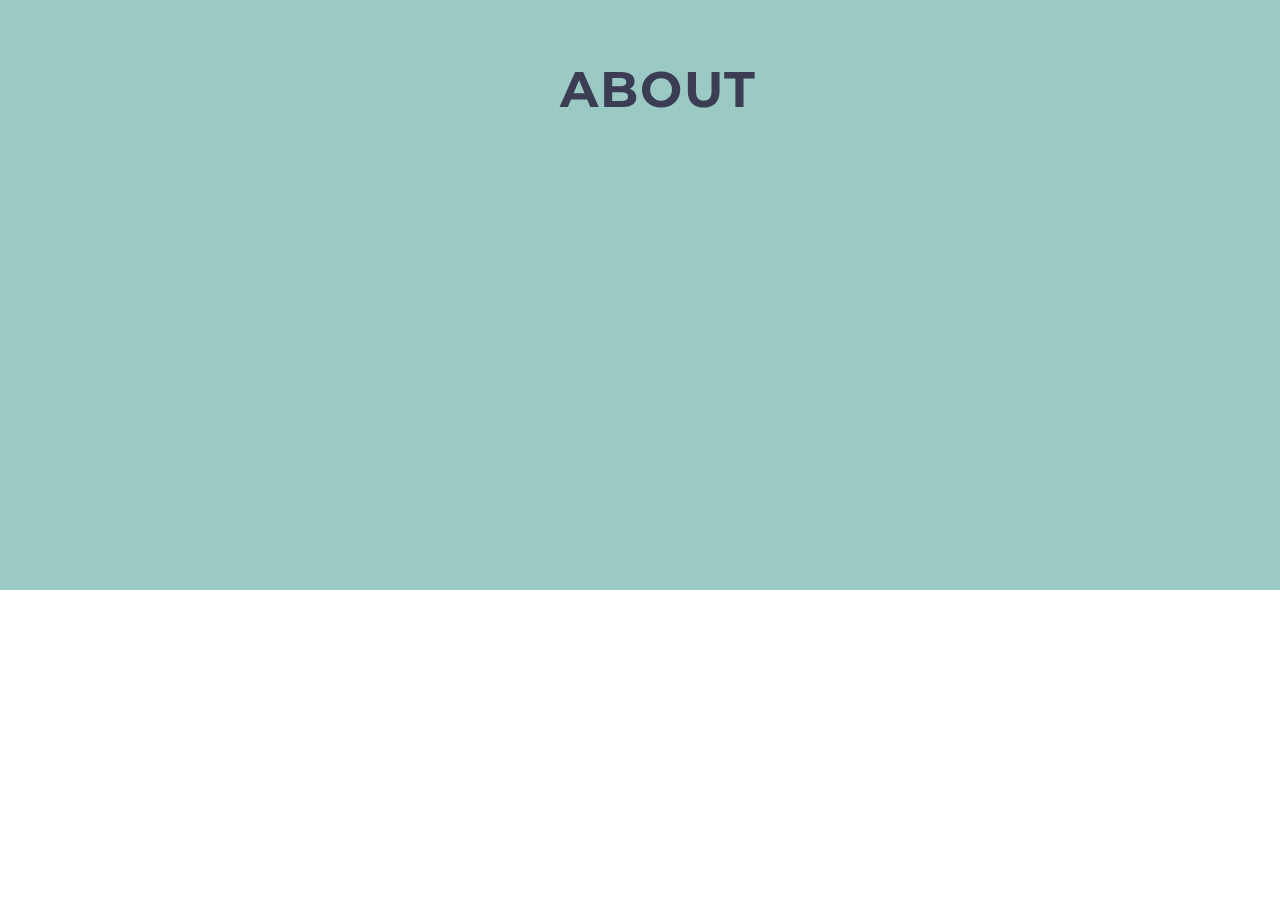
==== about.html @ c17da661 "website redesign: first draft" ====
<!DOCTYPE html>

<html>

<head>
<title>About</title>
	<link rel="stylesheet" type="text/css" href="about/assets/css/style.css" />
	<link href="https://fonts.googleapis.com/css?family=Montserrat:400,700|Open+Sans:300,400,600" rel="stylesheet">
</head>

<body>
	<div id="about-container">
		<div id="about-title">ABOUT</div>
		<img src="about/assets/img/profile photo.jpg" class="sophia-photo">
		<div id="about-description"><center><b>HI THERE! NICE TO MEET YOU.</b><br><br>I'm a student at UC Berkeley double majoring in Business Administration and Economics, with a concentration in Technology and Entrepreneurship. I'm interested in strategy, marketing, technology, and design.<br><br>I love cafes, cooking, and reading on rainy days! You can probably find me chatting away at a boba tea shop or wandering around the Bay Area.</center></div>
	</div>

	<div id="navbar">
		<a href="index.html">
			<div class="navbar-item-3">SOPHIA HUANG</div>
		</a>
		<a href="work.html">
			<div class="navbar-item-1">WORK</div>
		</a>
		<a href="about.html">
			<div class="navbar-item-2">ABOUT</div>
		</a>
		<a href= "https://www.linkedin.com/in/hellosophiahuang">
			<img src="assets/img/linkedin-logo.png" class="linkedin-logo">
		</a>
		<a href= "https://www.facebook.com/sophia.huang.3720">
			<img src="assets/img/facebook-logo.png" class="facebook-logo">
		</a>
		<a href= "https://www.instagram.com/eleven_eleven/">
			<img src="assets/img/instagram-logo.png" class="instagram-logo">
		</a>
		<a href= "mailto:sophiah@berkeley.edu">
			<img src="assets/img/email.png" class="email">
		</a>
	</div>

	<script src="https://code.jquery.com/jquery-1.11.0.min.js"></script>
	<script src="about/assets/script/script.js"></script>

</body>

</html>
---- about/assets/css/style.css ----
body, html {
  margin: 0 auto;
  width: 100%;
  height: 100%;
}

#about-container {
	position: relative;
  width: 100%;
  height: 590px;
  background-color: #9bc9c3;
}

@keyframes dash {
	to {
		stroke-dashoffset: 0;
		opacity: 1;
	}
}

#about-title {
  position: absolute;
  font-family: 'Montserrat', sans-serif;
  font-size: 50px;
  letter-spacing: 2px;
  font-weight: 700;
  color: #3b3d54;
  margin-left: 560px;
  top: 10%;
}

.sophia-photo {
  width: 435px;
  height: 300px;
  position: absolute;
  margin-top: 182px;
  margin-left: 675px;
  opacity: 0;
  animation: fadeenter 2.5s forwards;
  -webkit-animation: fadeenter 2.5s forwards;
  -moz-animation: fadeenter 2.5s forwards;
  -ms-animation: fadeenter 2.5s forwards;
  animation-delay: 0.2s;
}

#about-description {
  position: absolute;
  font-family: 'Open Sans', sans-serif;
  font-size: 17px;
  font-weight: 300;
  letter-spacing: 2px;
  color: #40424b;
  width: 420px;
  height: 335px;
  margin-top: 190px;
  margin-left: 175px;
  text-align: justify;
  opacity: 0;
  animation: fadeenter 2.5s forwards;
  -webkit-animation: fadeenter 2.5s forwards;
  -moz-animation: fadeenter 2.5s forwards;
  -ms-animation: fadeenter 2.5s forwards;
}

@keyframes fadeenter {
100% {
  opacity: 1;
  }
}

#navbar {
  position: absolute;
  top: 3.5%;
  left: 74%;
  opacity: 0;
  animation: fadeenter 2.5s forwards;
  -webkit-animation: fadeenter 2.5s forwards;
  -moz-animation: fadeenter 2.5s forwards;
  -ms-animation: fadeenter 2.5s forwards;
  transform: translateX(-50%);
  -webkit-transform: translateX(-50%);
  -moz-transform: translateX(-50%);
  -ms-transform: translateX(-50%);
  animation-delay: 0.3s;
  -webkit-animation-delay: 0.3s;
  -moz-animation-delay: 0.3s;
  -ms-animation-delay: 0.3s;
}

.navbar-item-1 {
  position: absolute;
  font-family: 'Montserrat', sans-serif;
  font-size: 14px;
  letter-spacing: 1px;
  margin-left: -20px;
  display: inline-block;
  opacity: 1;
}

.navbar-item-1:hover {
  opacity: 0.6;
  transition: 0.1s;
  -moz-transition: 0.1s;
  -webkit-transition: 0.1s;
}

.navbar-item-2 {
  position: absolute;
  font-family: 'Montserrat', sans-serif;
  font-size: 14px;
  letter-spacing: 1px;
  margin-left: 70px;
  display: inline-block;
  opacity: 1;
}

.navbar-item-2:hover {
  opacity: 0.6;
  transition: 0.1s;
  -moz-transition: 0.1s;
  -webkit-transition: 0.1s;
}

.navbar-item-3 {
  position: absolute;
  font-family: 'Montserrat', sans-serif;
  font-size: 20px;
  letter-spacing: 2px;
  margin-left: -918px;
  font-weight: 700;
  margin-top: -6px;
}

.navbar-item-3 {
  opacity: 1;
}

.navbar-item-3:hover {
  opacity: 0.6;
  transition: 0.12s;
  -moz-transition: 0.12s;
  -webkit-transition: 0.12s;
}

a {
  text-decoration: none;
  color: #3b3d54;
}

.linkedin-logo {
  position: absolute;
  width: 30px;
  height: 30px;
  margin-left: 170px;
  margin-top: -9px;
  opacity: 1;
}

.linkedin-logo:hover {
  opacity: 0.6;
  transition: 0.2s;
}

.facebook-logo {
  position: absolute;
  width: 37px;
  height: 37px;
  margin-left: 195px;
  margin-top: -12px;
  padding-left: 10px;
  opacity: 1;
}

.facebook-logo:hover {
  opacity: 0.6;
  transition: 0.2s;
}

.instagram-logo {
  position: absolute;
  width: 32px;
  height: 32px;
  margin-left: 245px;
  margin-top: -11px;
  opacity: 1;
}

.instagram-logo:hover {
  opacity: 0.6;
  transition: 0.2s;
}

.email {
  position: absolute;
  width: 27px;
  height: 27px;
  margin-left: 285px;
  margin-top: -8px;
  opacity: 1;
}

.email:hover {
  opacity: 0.6;
  transition: 0.2s;
}
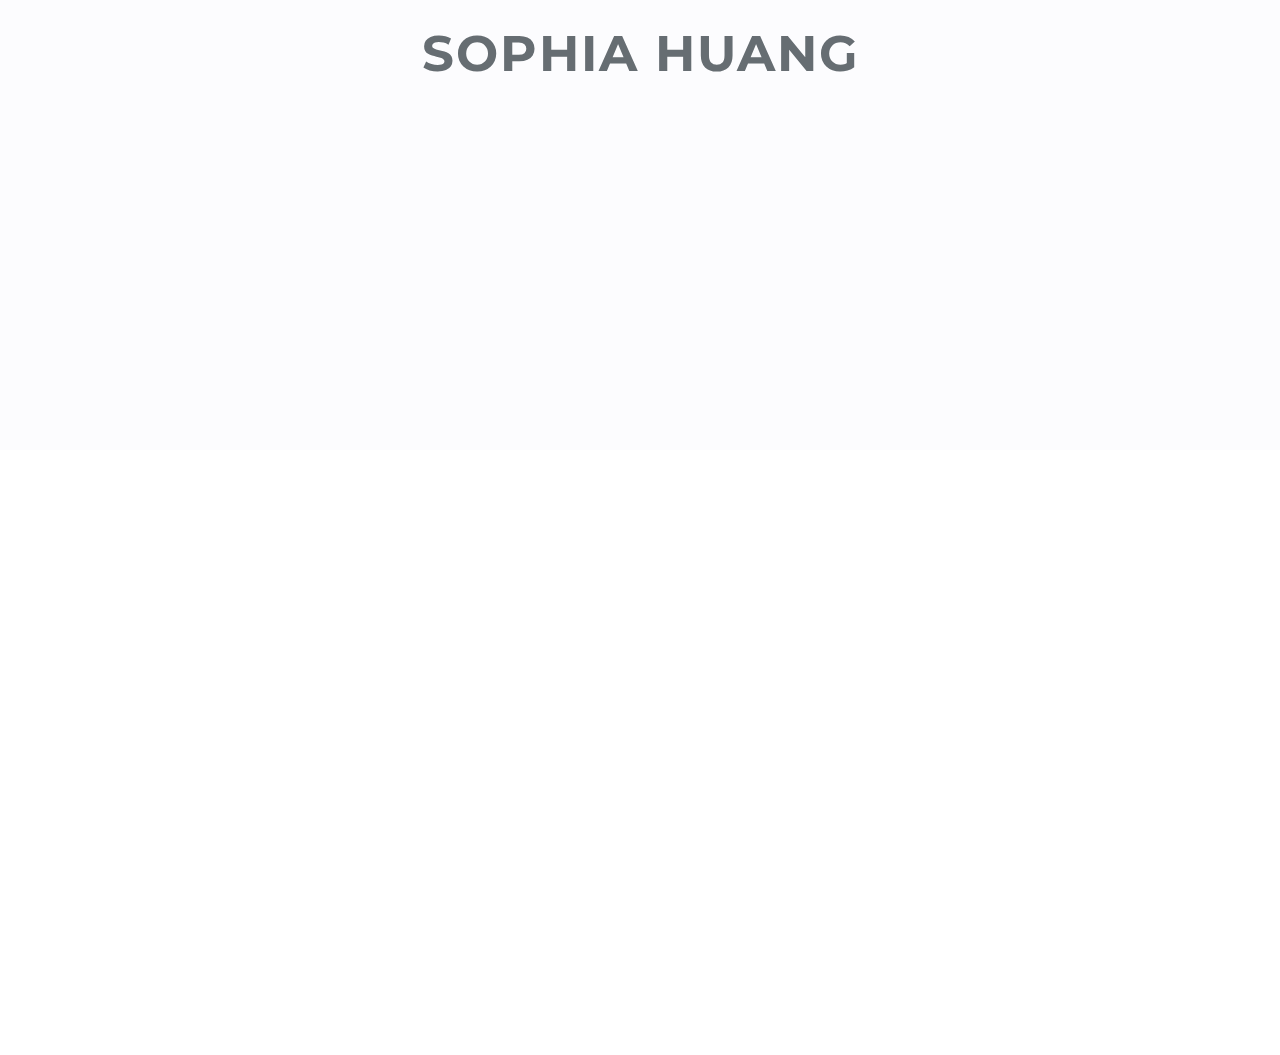
==== commit 1971a0a3: "NEW REDESIGN 12.24.17" ====
--- a/about.html
+++ b/about.html
@@ -5,42 +5,82 @@
 <head>
 <title>About</title>
 	<link rel="stylesheet" type="text/css" href="about/assets/css/style.css" />
-	<link href="https://fonts.googleapis.com/css?family=Montserrat:400,700|Open+Sans:300,400,600" rel="stylesheet">
+	<link rel="stylesheet" type="text/css" href="about/assets/css/main.css" />
+	<link href="https://fonts.googleapis.com/css?family=Lora:400,400i,700,700i|Montserrat:500,600,700,800" rel="stylesheet">
+	<link rel="shortcut icon" type="image/x-icon" href="about/assets/img/favicon.ico" />
 </head>
 
 <body>
+	<div id="loader-wrapper">
+		<div id="loader"></div>
+		<div class="loader-section section-left"></div>
+		<div class="loader-section section-right"></div>
+	</div>
 	<div id="about-container">
-		<div id="about-title">ABOUT</div>
-		<img src="about/assets/img/profile photo.jpg" class="sophia-photo">
-		<div id="about-description"><center><b>HI THERE! NICE TO MEET YOU.</b><br><br>I'm a student at UC Berkeley double majoring in Business Administration and Economics, with a concentration in Technology and Entrepreneurship. I'm interested in strategy, marketing, technology, and design.<br><br>I love cafes, cooking, and reading on rainy days! You can probably find me chatting away at a boba tea shop or wandering around the Bay Area.</center></div>
+		<div id="about-title">SOPHIA HUANG</div>
+		<img src="about/assets/img/sophia.png" class="sophia-photo">
+		<div id="about-description-1"><center>hello! nice to meet you.<br></div>
+		<div id="about-description"><br>I'm Sophia, and I'm a student in my third year at the University of California, Berkeley. At school, I'm studying Behavioral Economics, Virtual Media, and Information through the Interdisciplinary Studies Field Program, with a certificate in Technology and Entrepreneurship. I love strategy, marketing, technology, and design.
+			<br><br>I built this site to create a space for the design projects and professional opportunities of the past few years. For professional opportunities or if you'd just like to chat, please don't hesitate to send me an email!<br><br>This site was created using HTML, CSS, JavaScript, over 100 hours, and lots of coffee. Thanks for stopping by!</center></div>
 	</div>
 
 	<div id="navbar">
-		<a href="index.html">
-			<div class="navbar-item-3">SOPHIA HUANG</div>
+		<a href="work.html">
+			<div class="navbar-item-1">work experience</div>
 		</a>
-		<a href="work.html">
-			<div class="navbar-item-1">WORK</div>
+		<img src="about/assets/img/line.png" class="line-1">
+		<a href="otherstuff.html">
+			<div class="navbar-item-2">other stuff</div>
 		</a>
+		<img src="about/assets/img/line.png" class="line-2">
+		<div class="dropdown">
+  		<button class="dropbtn">designs</button>
+			<div class="dropdown-content">
+				<div class="dropdown-content-1">
+	      	<a href="#">graphics</a>
+				</div>
+				<div class="dropdown-content-2">
+	      	<a href="#">UI designs</a>
+				</div>
+				<div class="dropdown-content-3">
+	      	<a href="#">photoshop</a>
+				</div>
+				<div class="dropdown-content-4">
+					<a href="#">handlettering</a>
+				</div>
+	    </div>
+		</div>
+		<img src="about/assets/img/line.png" class="line-3">
 		<a href="about.html">
-			<div class="navbar-item-2">ABOUT</div>
+			<div class="navbar-item-4">about</div>
 		</a>
-		<a href= "https://www.linkedin.com/in/hellosophiahuang">
-			<img src="assets/img/linkedin-logo.png" class="linkedin-logo">
+	</div>
+
+	<div id="social-media">
+		<a href= "https://www.linkedin.com/in/hellosophiahuang" target="_blank">
+			<img src="about/assets/img/linkedin-logo.png" class="linkedin-logo">
 		</a>
-		<a href= "https://www.facebook.com/sophia.huang.3720">
-			<img src="assets/img/facebook-logo.png" class="facebook-logo">
+		<a href= "https://www.behance.net/hellosophiahuang" target="_blank">
+			<img src="about/assets/img/behance-logo.png" class="behance-logo">
 		</a>
-		<a href= "https://www.instagram.com/eleven_eleven/">
-			<img src="assets/img/instagram-logo.png" class="instagram-logo">
-		</a>
-		<a href= "mailto:sophiah@berkeley.edu">
-			<img src="assets/img/email.png" class="email">
+		<a href= "mailto:sophiah@berkeley.edu" target="_blank">
+			<img src="about/assets/img/email-logo.png" class="email-logo">
 		</a>
 	</div>
 
 	<script src="https://code.jquery.com/jquery-1.11.0.min.js"></script>
 	<script src="about/assets/script/script.js"></script>
+	<!--google-analytics-->
+	<script>
+	(function(i,s,o,g,r,a,m){i['GoogleAnalyticsObject']=r;i[r]=i[r]||function(){
+	(i[r].q=i[r].q||[]).push(arguments)},i[r].l=1*new Date();a=s.createElement(o),
+	m=s.getElementsByTagName(o)[0];a.async=1;a.src=g;m.parentNode.insertBefore(a,m)
+	})(window,document,'script','https://www.google-analytics.com/analytics.js','ga');
+
+	ga('create', 'UA-89031797-1', 'auto');
+	ga('send', 'pageview');
+
+	</script>
 
 </body>
 
--- a/about/assets/css/style.css
+++ b/about/assets/css/style.css
@@ -7,8 +7,8 @@
 #about-container {
 	position: relative;
   width: 100%;
-  height: 590px;
-  background-color: #9bc9c3;
+  height: 50%;
+  background-color: #fcfcfe;
 }
 
 @keyframes dash {
@@ -24,42 +24,69 @@
   font-size: 50px;
   letter-spacing: 2px;
   font-weight: 700;
-  color: #3b3d54;
-  margin-left: 560px;
-  top: 10%;
+  color: #666D72;
+  left: 33%;
+  top: 5%;
 }
 
 .sophia-photo {
-  width: 435px;
-  height: 300px;
-  position: absolute;
-  margin-top: 182px;
-  margin-left: 675px;
+  width: 24%;
+  height: 100%;
+  position: absolute;
+  top: 38%;
+  left: 38%;
   opacity: 0;
-  animation: fadeenter 2.5s forwards;
-  -webkit-animation: fadeenter 2.5s forwards;
-  -moz-animation: fadeenter 2.5s forwards;
-  -ms-animation: fadeenter 2.5s forwards;
-  animation-delay: 0.2s;
+  animation: fadeenter 2.25s forwards;
+  -webkit-animation: fadeenter 2.25s forwards;
+  -moz-animation: fadeenter 2.25s forwards;
+  -ms-animation: fadeenter 2.25s forwards;
+  animation-delay: 1.4s;
+  -webkit-animation-delay: 1.4s;
+  -moz-animation-delay: 1.4s;
+  -ms-animation-delay: 1.4s;
+}
+
+#about-description-1 {
+  position: absolute;
+  font-family: 'Lora', serif;
+  font-size: 17px;
+  font-style: italic;
+  text-align: center;
+  color: #AFB0B1;
+  width: 20%;
+  height: 10%;
+  top: 143%;
+  left: 40%;
+  opacity: 0;
+  animation: fadeenter 2.25s forwards;
+  -webkit-animation: fadeenter 2.25s forwards;
+  -moz-animation: fadeenter 2.25s forwards;
+  -ms-animation: fadeenter 2.25s forwards;
+  animation-delay: 1.4s;
+  -webkit-animation-delay: 1.4s;
+  -moz-animation-delay: 1.4s;
+  -ms-animation-delay: 1.4s;
 }
 
 #about-description {
   position: absolute;
-  font-family: 'Open Sans', sans-serif;
-  font-size: 17px;
-  font-weight: 300;
-  letter-spacing: 2px;
-  color: #40424b;
-  width: 420px;
-  height: 335px;
-  margin-top: 190px;
-  margin-left: 175px;
-  text-align: justify;
+  font-family: 'Montserrat', sans-serif;
+  font-size: 14px;
+  color: #AFB0B1;
+  width: 37%;
+  height: 45%;
+  top: 152%;
+  left: 31%;
+  text-align: center;
   opacity: 0;
-  animation: fadeenter 2.5s forwards;
-  -webkit-animation: fadeenter 2.5s forwards;
-  -moz-animation: fadeenter 2.5s forwards;
-  -ms-animation: fadeenter 2.5s forwards;
+  animation: fadeenter 2.25s forwards;
+  -webkit-animation: fadeenter 2.25s forwards;
+  -moz-animation: fadeenter 2.25s forwards;
+  -ms-animation: fadeenter 2.25s forwards;
+  animation-delay: 1.4s;
+  -webkit-animation-delay: 1.4s;
+  -moz-animation-delay: 1.4s;
+  -ms-animation-delay: 1.4s;
 }
 
 @keyframes fadeenter {
@@ -70,136 +97,311 @@
 
 #navbar {
   position: absolute;
-  top: 3.5%;
-  left: 74%;
+  top: 13%;
+  left: 50%;
   opacity: 0;
-  animation: fadeenter 2.5s forwards;
-  -webkit-animation: fadeenter 2.5s forwards;
-  -moz-animation: fadeenter 2.5s forwards;
-  -ms-animation: fadeenter 2.5s forwards;
+  text-align: center;
+  animation: fadeenter 2.25s forwards;
+  -webkit-animation: fadeenter 2.25s forwards;
+  -moz-animation: fadeenter 2.25s forwards;
+  -ms-animation: fadeenter 2.25s forwards;
   transform: translateX(-50%);
   -webkit-transform: translateX(-50%);
   -moz-transform: translateX(-50%);
   -ms-transform: translateX(-50%);
-  animation-delay: 0.3s;
-  -webkit-animation-delay: 0.3s;
-  -moz-animation-delay: 0.3s;
-  -ms-animation-delay: 0.3s;
+  animation-delay: 1.4s;
+  -webkit-animation-delay: 1.4s;
+  -moz-animation-delay: 1.4s;
+  -ms-animation-delay: 1.4s;
+  width: 100%;
+  height: 20%;
 }
 
 .navbar-item-1 {
   position: absolute;
   font-family: 'Montserrat', sans-serif;
-  font-size: 14px;
-  letter-spacing: 1px;
-  margin-left: -20px;
-  display: inline-block;
-  opacity: 1;
+  font-size: 12.5px;
+  font-weight: bold;
+  margin-left: -180px;
+  display: inline-block;
+  opacity: 0.3;
+  width: 150px;
+  -webkit-transition: all 0.27s ease-in-out;
+  -moz-transition: all 0.27s ease-in-out;
+  -ms-transition: all 0.27s ease-in-out;
+  -o-transition: all 0.27s ease-in-out;
 }
 
 .navbar-item-1:hover {
-  opacity: 0.6;
-  transition: 0.1s;
-  -moz-transition: 0.1s;
-  -webkit-transition: 0.1s;
+  opacity: 0.55;
+}
+
+.line-1 {
+  display: inline-block;
+  position: absolute;
+  left: 46.3%;
+  top: -0.3%;
+  width: 1%;
+  height: 14%;
 }
 
 .navbar-item-2 {
   position: absolute;
   font-family: 'Montserrat', sans-serif;
-  font-size: 14px;
-  letter-spacing: 1px;
-  margin-left: 70px;
-  display: inline-block;
-  opacity: 1;
+  font-size: 12.5px;
+  font-weight: bold;
+  margin-left: -45px;
+  display: inline-block;
+  opacity: 0.3;
+  width: 100px;
+  -webkit-transition: all 0.27s ease-in-out;
+  -moz-transition: all 0.27s ease-in-out;
+  -ms-transition: all 0.27s ease-in-out;
+  -o-transition: all 0.27s ease-in-out;
 }
 
 .navbar-item-2:hover {
-  opacity: 0.6;
-  transition: 0.1s;
-  -moz-transition: 0.1s;
-  -webkit-transition: 0.1s;
-}
-
-.navbar-item-3 {
+  opacity: 0.55;
+}
+
+.line-2 {
+  display: inline-block;
+  position: absolute;
+  left: 53.5%;
+  top: -0.3%;
+  width: 1%;
+  height: 14%;
+}
+
+.dropdown .dropbtn {
+    color: #3b3d54;
+    font-family: 'Montserrat', sans-serif;
+    font-size: 12px;
+    font-weight: bold;
+    border: none;
+    margin-left: 55px;
+    display: inline-block;
+    position: absolute;
+}
+
+.dropbtn {
+  -webkit-transition: all 0.3s ease-in-out;
+  -moz-transition: all 0.3s ease-in-out;
+  -ms-transition: all 0.3s ease-in-out;
+  -o-transition: all 0.3s ease-in-out;
+  opacity: 0.3;
+  background: none;
+}
+
+.dropdown {
+    overflow: hidden;
+}
+
+.dropdown-content {
+  display: none;
+  position: absolute;
+  background-color: white;
+  min-width: 77px;
+  box-shadow: 3px 3px 5px 0px rgba(0,0,0,0.2);
+  z-index: 1;
+  margin-left: 55%;
+  margin-top: 1.3%;
+}
+
+.dropdown-content-1 a {
+  float: none;
+  color: #3b3d54;
+  font-family: 'Lora', serif;
+  font-size: 12px;
+  font-style: italic;
+  padding: 12px 16px;
+  text-decoration: none;
+  display: block;
+  text-align: left;
+  -webkit-transition: all 0.25s ease-in-out;
+  -moz-transition: all 0.25s ease-in-out;
+  -ms-transition: all 0.25s ease-in-out;
+  -o-transition: all 0.25s ease-in-out;
+}
+
+.dropdown-content-1 a:hover {
+  background-color: #8EE9D4;
+  color: #fcfcfe;
+}
+
+.dropdown-content-2 a {
+  float: none;
+  color: #3b3d54;
+  font-family: 'Lora', serif;
+  font-size: 12px;
+  font-style: italic;
+  padding: 12px 16px;
+  text-decoration: none;
+  display: block;
+  text-align: left;
+  -webkit-transition: all 0.25s ease-in-out;
+  -moz-transition: all 0.25s ease-in-out;
+  -ms-transition: all 0.25s ease-in-out;
+  -o-transition: all 0.25s ease-in-out;
+}
+
+.dropdown-content-2 a:hover {
+  background-color: #A8D6EE;
+  color: #fcfcfe;
+}
+
+.dropdown-content-3 a {
+  float: none;
+  color: #3b3d54;
+  font-family: 'Lora', serif;
+  font-size: 12px;
+  font-style: italic;
+  padding: 12px 16px;
+  text-decoration: none;
+  display: block;
+  text-align: left;
+  -webkit-transition: all 0.25s ease-in-out;
+  -moz-transition: all 0.25s ease-in-out;
+  -ms-transition: all 0.25s ease-in-out;
+  -o-transition: all 0.25s ease-in-out;
+}
+
+.dropdown-content-3 a:hover {
+  background-color: #B7F1BB;
+  color: #fcfcfe;
+}
+
+.dropdown-content-4 a {
+  float: none;
+  color: #3b3d54;
+  font-family: 'Lora', serif;
+  font-size: 12px;
+  font-style: italic;
+  padding: 12px 16px;
+  text-decoration: none;
+  display: block;
+  text-align: left;
+  -webkit-transition: all 0.25s ease-in-out;
+  -moz-transition: all 0.25s ease-in-out;
+  -ms-transition: all 0.25s ease-in-out;
+  -o-transition: all 0.25s ease-in-out;
+}
+
+.dropdown-content-4 a:hover {
+  background-color: #AAD1EE;
+  color: #fcfcfe;
+}
+
+.dropdown:hover .dropdown-content {
+  display: block;
+}
+
+.dropbtn:hover {
+  opacity: 0.55;
+}
+
+.line-3 {
+  display: inline-block;
+  position: absolute;
+  left: 59%;
+  top: -0.3%;
+  width: 1%;
+  height: 14%;
+}
+
+.navbar-item-4 {
   position: absolute;
   font-family: 'Montserrat', sans-serif;
-  font-size: 20px;
-  letter-spacing: 2px;
-  margin-left: -918px;
-  font-weight: 700;
-  margin-top: -6px;
-}
-
-.navbar-item-3 {
-  opacity: 1;
-}
-
-.navbar-item-3:hover {
-  opacity: 0.6;
-  transition: 0.12s;
-  -moz-transition: 0.12s;
-  -webkit-transition: 0.12s;
-}
+  font-size: 12.5px;
+  font-weight: bold;
+  margin-left: 100px;
+  display: inline-block;
+  opacity: 0.55;
+  width: 100px;
+  -webkit-transition: all 0.27s ease-in-out;
+  -moz-transition: all 0.27s ease-in-out;
+  -ms-transition: all 0.27s ease-in-out;
+  -o-transition: all 0.27s ease-in-out;
+}
+
+/*
+.navbar-item-4:hover {
+  opacity: 0.55;
+}*/
 
 a {
   text-decoration: none;
   color: #3b3d54;
 }
 
+#social-media {
+  position: absolute;
+  top: 70%;
+  left: 50%;
+  opacity: 0;
+  animation: fadeenter 2.25s forwards;
+  -webkit-animation: fadeenter 2.25s forwards;
+  -moz-animation: fadeenter 2.25s forwards;
+  -ms-animation: fadeenter 2.25s forwards;
+  transform: translateX(-50%);
+  -webkit-transform: translateX(-50%);
+  -moz-transform: translateX(-50%);
+  -ms-transform: translateX(-50%);
+  animation-delay: 1.4s;
+  -webkit-animation-delay: 1.4s;
+  -moz-animation-delay: 1.4s;
+  -ms-animation-delay: 1.4s;
+}
+
 .linkedin-logo {
   position: absolute;
   width: 30px;
   height: 30px;
-  margin-left: 170px;
-  margin-top: -9px;
-  opacity: 1;
+  margin-left: -58px;
+  margin-top: 320px;
+  padding-bottom: 75px;
+  opacity: 0.45;
+  -webkit-transition: all 0.22s ease-in-out;
+  -moz-transition: all 0.22s ease-in-out;
+  -ms-transition: all 0.22s ease-in-out;
+  -o-transition: all 0.22s ease-in-out;
 }
 
 .linkedin-logo:hover {
-  opacity: 0.6;
-  transition: 0.2s;
-}
-
-.facebook-logo {
-  position: absolute;
-  width: 37px;
-  height: 37px;
-  margin-left: 195px;
-  margin-top: -12px;
+  opacity: 0.85;
+}
+
+.behance-logo {
+  position: absolute;
+  width: 31px;
+  height: 31px;
+  margin-left: -28px;
+  margin-top: 319px;
   padding-left: 10px;
-  opacity: 1;
-}
-
-.facebook-logo:hover {
-  opacity: 0.6;
-  transition: 0.2s;
-}
-
-.instagram-logo {
+  opacity: 0.45;
+  -webkit-transition: all 0.22s ease-in-out;
+  -moz-transition: all 0.22s ease-in-out;
+  -ms-transition: all 0.22s ease-in-out;
+  -o-transition: all 0.22s ease-in-out;
+}
+
+.behance-logo:hover {
+  opacity: 0.85;
+}
+
+.email-logo {
   position: absolute;
   width: 32px;
   height: 32px;
-  margin-left: 245px;
-  margin-top: -11px;
-  opacity: 1;
-}
-
-.instagram-logo:hover {
-  opacity: 0.6;
-  transition: 0.2s;
-}
-
-.email {
-  position: absolute;
-  width: 27px;
-  height: 27px;
-  margin-left: 285px;
-  margin-top: -8px;
-  opacity: 1;
-}
-
-.email:hover {
-  opacity: 0.6;
-  transition: 0.2s;
-}
+  margin-left: 22px;
+  margin-top: 319px;
+  opacity: 0.45;
+  -webkit-transition: all 0.22s ease-in-out;
+  -moz-transition: all 0.22s ease-in-out;
+  -ms-transition: all 0.22s ease-in-out;
+  -o-transition: all 0.22s ease-in-out;
+}
+
+.email-logo:hover {
+  opacity: 0.85;
+}
--- a/about/assets/css/main.css
+++ b/about/assets/css/main.css
@@ -0,0 +1,297 @@
+/* ==========================================================================
+   Chrome Frame prompt
+   ========================================================================== */
+
+.chromeframe {
+    margin: 0.2em 0;
+    background: #ccc;
+    color: #000;
+    padding: 0.2em 0;
+}
+
+/* ==========================================================================
+   Author's custom styles
+   ========================================================================== */
+
+#loader-wrapper {
+    position: fixed;
+    top: 0;
+    left: 0;
+    width: 100%;
+    height: 100%;
+    z-index: 1000;
+}
+
+#loader {
+    display: block;
+    position: relative;
+    left: 54%;
+    top: 50%;
+    width: 65px;
+    height: 65px;
+    margin: -75px 0 0 -75px;
+    border-radius: 50%;
+    border: 3px solid transparent;
+    border-top-color: #f5dcf5;
+    z-index: 1001;
+
+    -webkit-animation: spin 1.5s linear infinite; /* Chrome, Opera 15+, Safari 5+ */
+    animation: spin 1.5s linear infinite; /* Chrome, Firefox 16+, IE 10+, Opera */
+    }
+
+
+    #loader:before {
+        content: "";
+        position: absolute;
+        top: 4px;
+        left: 4px;
+        right: 4px;
+        bottom: 4px;
+        border-radius: 50%;
+        border: 3px solid transparent;
+        border-top-color: #b4eaea;
+
+        -webkit-animation: spin 1.75s linear infinite; /* Chrome, Opera 15+, Safari 5+ */
+        animation: spin 1.75s linear infinite; /* Chrome, Firefox 16+, IE 10+, Opera */
+    }
+
+    #loader:after {
+        content: "";
+        position: absolute;
+        top: 11px;
+        left: 11px;
+        right: 11px;
+        bottom: 11px;
+        border-radius: 50%;
+        border: 3px solid transparent;
+        border-top-color: #eaeab4;
+
+        -webkit-animation: spin 0.75s linear infinite; /* Chrome, Opera 15+, Safari 5+ */
+          animation: spin 0.75s linear infinite; /* Chrome, Firefox 16+, IE 10+, Opera */
+    }
+
+    @-webkit-keyframes spin {
+        0%   {
+            -webkit-transform: rotate(0deg);  /* Chrome, Opera 15+, Safari 3.1+ */
+            -ms-transform: rotate(0deg);  /* IE 9 */
+            transform: rotate(0deg);  /* Firefox 16+, IE 10+, Opera */
+        }
+        100% {
+            -webkit-transform: rotate(360deg);  /* Chrome, Opera 15+, Safari 3.1+ */
+            -ms-transform: rotate(360deg);  /* IE 9 */
+            transform: rotate(360deg);  /* Firefox 16+, IE 10+, Opera */
+        }
+    }
+    @keyframes spin {
+        0%   {
+            -webkit-transform: rotate(0deg);  /* Chrome, Opera 15+, Safari 3.1+ */
+            -ms-transform: rotate(0deg);  /* IE 9 */
+            transform: rotate(0deg);  /* Firefox 16+, IE 10+, Opera */
+        }
+        100% {
+            -webkit-transform: rotate(360deg);  /* Chrome, Opera 15+, Safari 3.1+ */
+            -ms-transform: rotate(360deg);  /* IE 9 */
+            transform: rotate(360deg);  /* Firefox 16+, IE 10+, Opera */
+        }
+    }
+
+    #loader-wrapper .loader-section {
+    position: fixed;
+    top: 0;
+    width: 100%;
+    height: 100%;
+    background: #fcfcfe;
+    z-index: 1000;
+    opacity: 1;
+    }
+
+    /* Loaded */
+    .loaded #loader {
+      opacity: 0;
+      -webkit-transition: all 2s ease-in-out;
+      -moz-transition: all 2s ease-in-out;
+      -ms-transition: all 2s ease-in-out;
+      -o-transition: all 2s ease-in-out;
+      transition-duration: 1.75s;
+    }
+
+    .loaded #loader-wrapper {
+      visibility: hidden;
+      -webkit-transition: all 2s ease-in-out;
+      -moz-transition: all 2s ease-in-out;
+      -ms-transition: all 2s ease-in-out;
+      -o-transition: all 2s ease-in-out;
+      transition-duration: 1.75s;
+    }
+
+
+/* ==========================================================================
+   Helper classes
+   ========================================================================== */
+
+/*
+ * Hide from both screenreaders and browsers: h5bp.com/u
+ */
+
+.hidden {
+    display: none !important;
+    visibility: hidden;
+}
+
+/*
+ * Hide only visually, but have it available for screenreaders: h5bp.com/v
+ */
+
+.visuallyhidden {
+    border: 0;
+    clip: rect(0 0 0 0);
+    height: 1px;
+    margin: -1px;
+    overflow: hidden;
+    padding: 0;
+    position: absolute;
+    width: 1px;
+}
+
+/*
+ * Extends the .visuallyhidden class to allow the element to be focusable
+ * when navigated to via the keyboard: h5bp.com/p
+ */
+
+.visuallyhidden.focusable:active,
+.visuallyhidden.focusable:focus {
+    clip: auto;
+    height: auto;
+    margin: 0;
+    overflow: visible;
+    position: static;
+    width: auto;
+}
+
+/*
+ * Hide visually and from screenreaders, but maintain layout
+ */
+
+.invisible {
+    visibility: hidden;
+}
+
+/*
+ * Clearfix: contain floats
+ *
+ * For modern browsers
+ * 1. The space content is one way to avoid an Opera bug when the
+ *    `contenteditable` attribute is included anywhere else in the document.
+ *    Otherwise it causes space to appear at the top and bottom of elements
+ *    that receive the `clearfix` class.
+ * 2. The use of `table` rather than `block` is only necessary if using
+ *    `:before` to contain the top-margins of child elements.
+ */
+
+.clearfix:before,
+.clearfix:after {
+    content: " "; /* 1 */
+    display: table; /* 2 */
+}
+
+.clearfix:after {
+    clear: both;
+}
+
+/*
+ * For IE 6/7 only
+ * Include this rule to trigger hasLayout and contain floats.
+ */
+
+.clearfix {
+    *zoom: 1;
+}
+
+/* ==========================================================================
+   EXAMPLE Media Queries for Responsive Design.
+   These examples override the primary ('mobile first') styles.
+   Modify as content requires.
+   ========================================================================== */
+
+@media only screen and (min-width: 35em) {
+    /* Style adjustments for viewports that meet the condition */
+}
+
+@media print,
+       (-o-min-device-pixel-ratio: 5/4),
+       (-webkit-min-device-pixel-ratio: 1.25),
+       (min-resolution: 120dpi) {
+    /* Style adjustments for high resolution devices */
+}
+
+/* ==========================================================================
+   Print styles.
+   Inlined to avoid required HTTP connection: h5bp.com/r
+   ========================================================================== */
+
+@media print {
+    * {
+        background: transparent !important;
+        color: #000 !important; /* Black prints faster: h5bp.com/s */
+        box-shadow: none !important;
+        text-shadow: none !important;
+    }
+
+    a,
+    a:visited {
+        text-decoration: underline;
+    }
+
+    a[href]:after {
+        content: " (" attr(href) ")";
+    }
+
+    abbr[title]:after {
+        content: " (" attr(title) ")";
+    }
+
+    /*
+     * Don't show links for images, or javascript/internal links
+     */
+
+    .ir a:after,
+    a[href^="javascript:"]:after,
+    a[href^="#"]:after {
+        content: "";
+    }
+
+    pre,
+    blockquote {
+        border: 1px solid #999;
+        page-break-inside: avoid;
+    }
+
+    thead {
+        display: table-header-group; /* h5bp.com/t */
+    }
+
+    tr,
+    img {
+        page-break-inside: avoid;
+    }
+
+    img {
+        max-width: 100% !important;
+    }
+
+    @page {
+        margin: 0.5cm;
+    }
+
+    p,
+    h2,
+    h3 {
+        orphans: 3;
+        widows: 3;
+    }
+
+    h2,
+    h3 {
+        page-break-after: avoid;
+    }
+}
